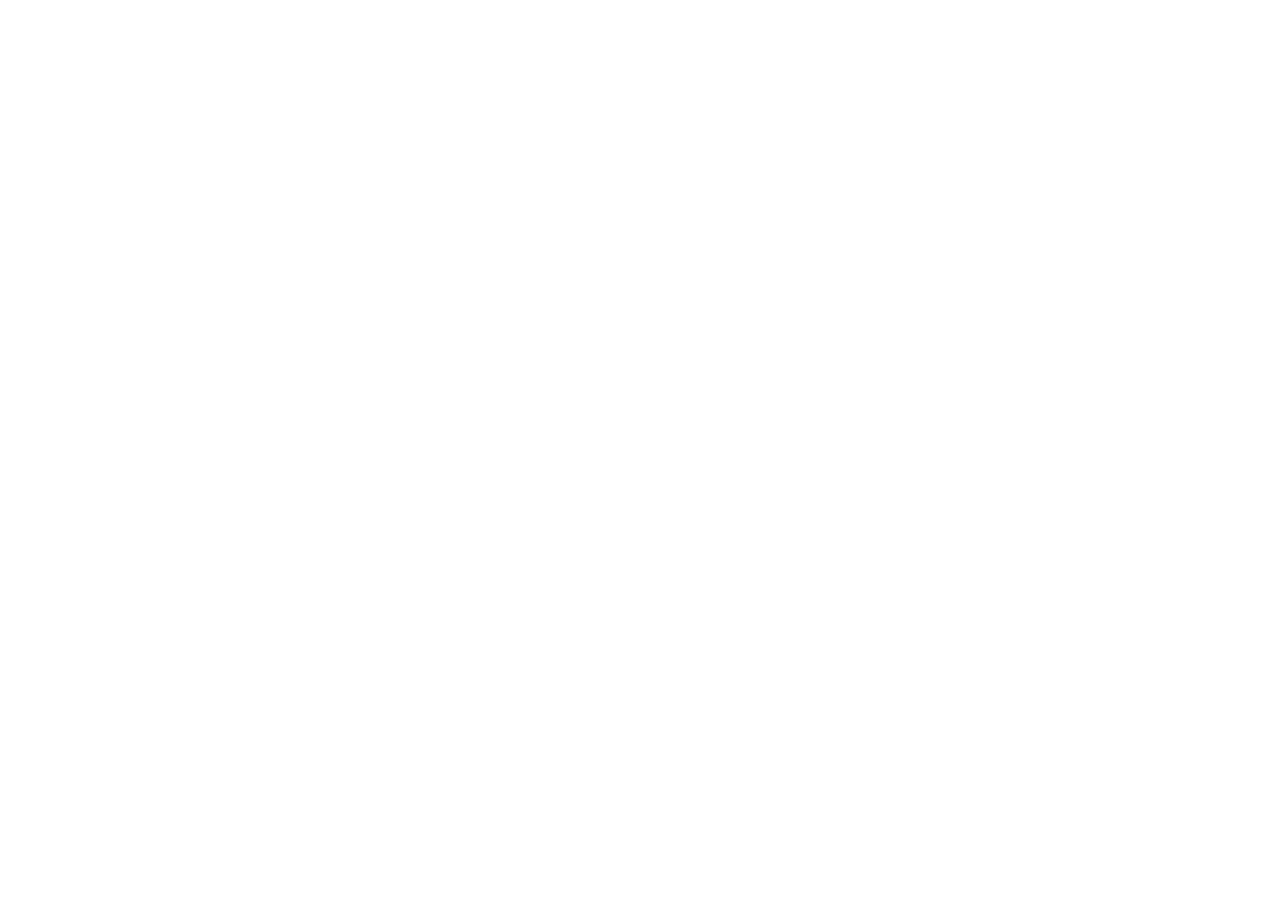
==== docs/index.html @ 8a3d815c "Create index.html" ====
<!DOCTYPE html>
<html lang="en">

<head>
  <meta charset="UTF-8">
  <title>Docsify Open Publishing Starter Kit</title>
  <meta http-equiv="X-UA-Compatible" content="IE=edge,chrome=1" />
  <meta name="description" content="Docsify Open Publishing Starter Kit">
  <meta name="viewport" content="width=device-width, initial-scale=1">
  <link rel="icon" href="assets/favicon/favicon.png">

  <!-- Themeable Simple theme -->
  <link rel="stylesheet" href="https://cdn.jsdelivr.net/npm/docsify-themeable@0/dist/css/theme-simple.css">

  <!-- Themeable Simple light + dark theme (uncomment to use, and comment out the above loading of Simple theme) -->
  <!-- <link rel="stylesheet" media="(prefers-color-scheme: light)"
    href="https://cdn.jsdelivr.net/npm/docsify-themeable@0/dist/css/theme-simple.css"> -->
  <!-- <link rel="stylesheet" media="(prefers-color-scheme: dark)"
    href="https://cdn.jsdelivr.net/npm/docsify-themeable@0/dist/css/theme-simple-dark.css"> -->

  <link rel="stylesheet" href="assets/css/theme.css">
  <link rel="stylesheet" href="assets/css/custom.css">

  <!-- Font Awesome Stylesheets -->
  <link rel="stylesheet" href="https://unpkg.com/@fortawesome/fontawesome-free/css/fontawesome.css" />
  <link rel="stylesheet" href="https://unpkg.com/@fortawesome/fontawesome-free/css/brands.css" />
  <link rel="stylesheet" href="https://unpkg.com/@fortawesome/fontawesome-free/css/regular.css" />
  <link rel="stylesheet" href="https://unpkg.com/@fortawesome/fontawesome-free/css/solid.css" />

  <!-- Google Fonts -->
  <link
    href="https://fonts.googleapis.com/css2?family=Source+Sans+Pro:ital,wght@0,400;0,600;0,700;1,400;1,600;1,700&display=swap"
    rel="stylesheet">

  <style>
    :root {
      --base-font-family: "Source Sans Pro", "Helvetica Neue", Arial, sans-serif;
      --base-line-height: 1.4;
      --base-font-size: 1.125rem;

      --cover-max-width: 45em;

      --heading-h2-border-style: none;
      --heading-h1-margin: 1rem 0rem -0.5rem 0rem;
      --heading-h2-margin: 1rem 0rem -1.5rem 0rem;
      --heading-h3-margin: 1rem 0rem -.5rem 0rem;
      --heading-h4-margin: 1rem 0rem -.5rem 0rem;
      --heading-h5-margin: 1rem 0rem -.5rem 0rem;
      --heading-h6-margin: 1rem 0rem 0rem 0rem;
      --heading-h1-font-size: 1.60rem;
      --heading-h2-font-size: 1.40rem;
      --heading-h3-font-size: 1.20rem;
      --heading-h4-font-size: 1.15rem;
      --heading-h5-font-size: 1.1rem;
      --heading-h6-font-size: 1rem;
      --heading-h1-font-weight: 400;
      --heading-h2-font-weight: 400;
      --heading-h3-font-weight: 400;
      --heading-h4-font-weight: 400;
      --heading-h5-font-weight: 400;
      --heading-h6-font-weight: 400;

      --link-color: #0374B5;
      --link-text-decoration: underline;
      --link-text-decoration--hover: underline;

      --sidebar-name-color: #0374B5;
      --sidebar-nav-link-color--active: #0374B5;
      --sidebar-nav-link-border-color--active: #0374B5;
      --sidebar-nav-link-font-weight--active: bold;

      --sidebar-nav-pagelink-background--active:
        no-repeat 0px center / 5px 6px linear-gradient(225deg, transparent 2.75px, #0374B5 2.75px 4.25px, transparent 4.25px),
        no-repeat 5px center / 5px 6px linear-gradient(135deg, transparent 2.75px, #0374B5 2.75px 4.25px, transparent 4.25px);
      --sidebar-nav-pagelink-background--collapse:
        no-repeat 2px calc(50% - 2.5px) / 6px 5px linear-gradient(45deg, transparent 2.75px, #0374B5 2.75px 4.25px, transparent 4px),
        no-repeat 2px calc(50% + 2.5px) / 6px 5px linear-gradient(135deg, transparent 2.75px, #0374B5 2.75px 4.25px, transparent 4px);
      --sidebar-nav-pagelink-background--loaded:
        no-repeat 0px center / 5px 6px linear-gradient(225deg, transparent 2.75px, #0374B5 2.75px 4.25px, transparent 4.25px),
        no-repeat 5px center / 5px 6px linear-gradient(135deg, transparent 2.75px, #0374B5 2.75px 4.25px, transparent 4.25px);

      --navbar-root-margin: 0 0 0 .8em;
      --navbar-root-color--active: #0374B5;

      --blockquote-border-color: #0374B5;

      --pagination-title-color: #0374B5;

      --docsifytabs-tab-color: var(--base-color);
    }
  </style>

</head>

<body>
  <div id="app"></div>
  <script>
    // Enter the URL of your own GitHub Repository in between the two quotes below
    var gitLinkRepoURL = '';

    // Customize the text for your Edit this Page on GitHub link between the two quotes below
    var editThisPageLinkText = 'Edit this Page';

    // Set standalone to true to permanently hide the Sidebar and Navbar
    var standalone = false;

    // Set ToC to true to permanently show page Table of Contents (Sidebar and Navbar must also be hidden)
    var ToC = false;

    // Set navbar to true to permanently override the hiding of the Navbar when displaying as standalone
    var navbar = false;

    // Set footer to true to permanently show the Footer ('_footer.md)
    var footer = false;

    // Get value from GET-parameter in URL
    // @param {array} name Parameter-name
    // @param {*} isTrue Return if found
    // @param {*} isFalse Return if not found
    // @returns {string|null} Parameter-value
    function getURLParameterByName(name, isTrue = null, isFalse = null, url = window.location.href) {

      let exists = false;

      if (Array.isArray(name)) {

        name.forEach(element => {
          if (getURLParameterByName(element)) {
            exists = true;
          }
        });

      } else {

        name = name.toLowerCase().replace(/[\[\]]/g, '\\$&');

        var regex = new RegExp('[?&]' + name + '(=([^&#]*)|&|#|$)');
        var results = regex.exec(url.toLowerCase());

        exists = (results && results[2]) ? true : false;
      }

      if (exists && isTrue) {
        return isTrue;
      }

      if (!exists && isFalse) {
        return isFalse;
      }

      return exists;
    }

    // Docsify
    window.$docsify = {
      // GENERAL SETTINGS
      // -----------------------------------------------------------------
      name: 'Timothé Stoifl',
      // repo           : 'https://github.com/hibbitts-design/docsify-open-publishing-starter-kit/',
      homepage: 'home.md',
      // coverpage      : '_coverpage.md',
      loadSidebar: !(getURLParameterByName(['standalone', 'embedded']) || standalone || false),
      loadNavbar: !(getURLParameterByName(['standalone', 'embedded']) && !(getURLParameterByName('navbar')) || standalone && !navbar || false),
      mergeNavbar: false,
      externalLinkTarget: standalone ? '_top' : (getURLParameterByName(['standalone', 'embedded'], '_top', '_blank')),
      loadFooter: (getURLParameterByName('footer') || footer || false),

      // SIDEBAR NAVIGATION
      // -----------------------------------------------------------------
      auto2top: true,
      maxLevel: 3,
      // Set subMaxLevel to 0 to remove automatic display of page table of contents (TOC) in Sidebar
      subMaxLevel: 2,
      hideSidebar: (getURLParameterByName(['standalone', 'embedded']) || standalone),

      // PLUGIN SETTINGS
      // -----------------------------------------------------------------
      search: {
        depth: 3,
        noData: 'No matches found.',
        placeholder: 'Enter search text here...',
        hideOtherSidebarContent: true,
        namespace: 'Docsify Open Publishing Starter Kit',
      },

      pagination: {
        previousText: 'PREV',
        nextText: 'NEXT',
        crossChapter: false,
        crossChapterText: false,
      },

      toc: {
        scope: '.markdown-section',
        headings: 'h2,h3',
        title: '',
      },

      // CUSTOM PLUGINS
      // -----------------------------------------------------------------
      plugins: [

        function (hook, vm) {

          hook.afterEach(function (html, next) {
            // Invoked each time after the Markdown file is parsed.
            // beforeEach and afterEach support asynchronous。
            // ...
            // call `next(html)` when task is done.

            var htmlElement = document.createElement('div');
            htmlElement.innerHTML = html;

            if (getURLParameterByName(['standalone', 'embedded']) || standalone) {

              // Carry any existing URL parms in links
              var URLparms = '';

              if (getURLParameterByName('standalone') || standalone) {
                URLparms = `?standalone=true`;
              }

              if (getURLParameterByName('embedded')) {
                URLparms = `?embedded=true`;
              }

              if (getURLParameterByName('hidegitlink')) {
                URLparms = URLparms + `&hidegitlink=true`;
              }

              if (getURLParameterByName('navbar') || navbar) {
                URLparms = URLparms + `&navbar=true`;
              }

              if (getURLParameterByName('toc') || ToC) {
                URLparms = URLparms + `&toc=true`;
              }

              if (getURLParameterByName('footer') || footer) {
                URLparms = URLparms + `&footer=true`;
              }

              const links = Array.from(htmlElement.querySelectorAll('a'))

              for (const link of links) {
                //console.log(link.getAttribute('href'));
                // Find any local Markdown file links not including Docsify id anchor links
                if ((link.getAttribute('href')?.match(/^#/) && (link.getAttribute('href').includes('id=')) === false)) {
                  // Modify each Markdown file link to include existing parms
                  var existingLink = link.getAttribute('href');
                  //console.log(existingLink);
                  // Update Markdown file link
                  var newURL = existingLink + URLparms;
                  //console.log("Changed:");
                  //console.log(newURL);
                  link.setAttribute('href', newURL);
                  //console.log(link.getAttribute('href'));
                }
              }
            }

            /* JS to change Embedly cards to light or dark theme based on system setting when using the light + dark theme (uncomment to use) */
            /*
            const embeds = Array.from(htmlElement.querySelectorAll('.embedly-card'))
            if (!(embeds.length === 0)) {
               if (window.matchMedia && window.matchMedia('(prefers-color-scheme: dark)').matches)  {
                  // dark mode
                  // console.log("dark");
                  embeds.forEach(embed => {
                    embed.setAttribute('data-card-theme', 'dark');
                  });
                  } else {
                  // light mode
                  // console.log("light");
                  embeds.forEach(embed => {
                    embed.setAttribute('data-card-theme', 'light');
                  });
              }
              window.matchMedia('(prefers-color-scheme: dark)').addEventListener('change', function (e) {
                // console.log(`changed to ${e.matches ? "dark" : "light"} mode`);
                // console.log(e.matches);            
                document.location.reload();
              });

            }
            */

            next(htmlElement.innerHTML);

          });

          hook.beforeEach(function (html) {
            if (/githubusercontent\.com/.test(vm.route.file)) {
              url = vm.route.file
                .replace('raw.githubusercontent.com', 'github.com')
                .replace(/\/master/, '/blob/master')
            } else {
              url = gitLinkRepoURL + '/blob/main/docs/' + vm.route.file
            }
            var editHtml = '[:memo:' + editThisPageLinkText + '](' + url + ' ":class=align-items-vertically")\n'

            if ((!(getURLParameterByName('hidegitlink'))) && (!!gitLinkRepoURL)) {
              return editHtml + '\n' + html
            } else {
              return html
            }

          });

          // Invoked on each page load after new HTML has been appended to the DOM
          hook.doneEach(function () {
            var hasEmbedly = document.getElementsByClassName('embedly-card');
            if (hasEmbedly.length > 0) {
              // elements with class "embedly-card" exist
              var script = document.createElement('script');
              script.type = 'text/javascript';
              script.src = 'https://cdn.embedly.com/widgets/platform.js';
              document.head.appendChild(script);
            }

            // Remove optional ToC area if full width header image is present
            var hasImageHeader = document.getElementsByClassName('header-image-full-width');
            if (hasImageHeader.length > 0) {
              const elements = document.getElementsByClassName("nav");
              while (elements.length > 0) elements[0].remove();
            }

            // Adjust left margin for optional ToC area if faded header image is present
            var hasImageFade = document.getElementsByClassName('header-image-fade');
            var hasNav = document.getElementsByClassName('nav');
            if (hasImageFade.length > 0 && hasNav.length > 0) {
              var editCSS = document.createElement('style')
              editCSS.innerHTML = ".markdown-section {margin-right: 0px;}";
              document.body.appendChild(editCSS);
            }

            // Update all iframes with source domains 'youtube.com', 'youtube-nocookie.com', 'docs.google.com' or 'onedrive.live.com' to include the default responsive CSS Markdown class `video-container-16by9`
            const allIframes = Array.from(document.querySelectorAll('iframe[src*="youtube.com"], iframe[src*="youtube-nocookie.com"], iframe[src*="docs.google.com"], iframe[src*="onedrive.live.com"]'));

            // Filter out iframes that are not already wrapped with a div including the classes 'video-container-16by9' and 'video-container-4by3'
            const targetIframes = allIframes.filter(function (iframe) {
              const parentDiv = iframe.parentNode;
              return !parentDiv.matches('.video-container-16by9, .video-container-4by3');
            });

            // Wrap each target iframe with a div element
            targetIframes.forEach(function (iframe) {
              const wrapperDiv = document.createElement('div');
              wrapperDiv.classList.add('video-container-16by9');
              // Preserve existing classes on the iframe
              iframe.classList.forEach(function (className) {
                wrapperDiv.classList.add(className);
              });
              // Replace the iframe with the wrapper div
              iframe.parentNode.replaceChild(wrapperDiv, iframe);
              wrapperDiv.appendChild(iframe);
            });

          });

          hook.ready(function () {
            // Original code by @rizdaprasetya and further improved with the assistance of ChatGPT, an AI language model by OpenAI
            let TARGET_QUERY = 'id';
            let SCROLL_DELAY = 650; // in milliseconds
            let location = window.location;

            // Build the current URL without the hash
            let currentUrlWithoutHash = new URL(
              location.origin + location.pathname +
              location.search
            );

            // Get the search parameters from the URL (before the hash)
            let urlQueryParam = currentUrlWithoutHash.searchParams;
            let isUrlHasIdQuery = urlQueryParam.has(TARGET_QUERY);

            // Handle the case where the 'id' is in the fragment (hash) part
            let hashParams = new URLSearchParams(location.hash.split('?')[1]); // Get the query params after `#`
            let isHashHasIdQuery = hashParams.has(TARGET_QUERY);

            // Check if the URL contains the 'id' query parameter in either search or hash
            if (isUrlHasIdQuery || isHashHasIdQuery) {

              // Get the 'id' from either search or hash
              let urlId = isUrlHasIdQuery ? urlQueryParam.get(TARGET_QUERY) : hashParams.get(TARGET_QUERY);

              // Delay the scrolling to ensure everything is loaded
              setTimeout(function () {
                try {
                  let targetElement = document.querySelector('#' + urlId);
                  if (targetElement) {
                    // Scroll to the element with smooth behavior
                    targetElement.scrollIntoView({
                      behavior: 'smooth',  // Enables smooth scrolling
                      block: 'start',      // Aligns the top of the element to the top of the viewport
                    });
                  }
                } catch (e) {
                  console.log('custom scroll failed', e);
                }
              }, SCROLL_DELAY);
            }
          });

        }

      ]
    }

  </script>

  <script src="https://cdn.jsdelivr.net/npm/docsify@4/lib/docsify.min.js"></script>

  <!-- Adjust Page Margins When Standalone or Embedded -->
  <script>
    if (getURLParameterByName(['standalone', 'embedded']) || standalone) {
      var editCSS = document.createElement('style')
      editCSS.innerHTML = ".markdown-section {padding: 1rem 14px;}";
      document.body.appendChild(editCSS);
    }
  </script>

  <!-- Customizable Theme-->
  <script src="https://cdn.jsdelivr.net/npm/docsify-themeable@0/dist/js/docsify-themeable.min.js"></script>

  <!-- Search Box Plugin -->
  <script src="assets/js/search.min.js"></script>

  <!-- Font Awesome Plugin -->
  <script src="assets/js/docsify-fontawesome.min.js"></script>

  <!-- Tabs Plugin-->
  <script src="https://cdn.jsdelivr.net/npm/docsify-tabs@1/dist/docsify-tabs.min.js"></script>

  <!-- Run External Scripts Plugin -->
  <script src="https://cdn.jsdelivr.net/npm/docsify@4/lib/plugins/external-script.min.js"></script>

  <!-- Footnotes Plugin -->
  <script src="//cdn.jsdelivr.net/npm/@sy-records/docsify-footnotes/lib/index.min.js"></script>

  <!-- Footer Plugin -->
  <script src="assets/js/docsify-footer.min.js"></script>

  <!-- Pagination Plugin -->
  <script src="//unpkg.com/docsify-pagination/dist/docsify-pagination.min.js"></script>

  <!-- Docsify Browser-level Image Lazy Loading Plugin -->
  <script src="//cdn.jsdelivr.net/npm/@sy-records/docsify-loading/lib/index.min.js"></script>

  <!-- Table of Contents Plugin -->
  <script>
    if (getURLParameterByName('toc') || ToC) {
      document.write('<link rel="stylesheet" type="text/css" href="assets/css/toc.css" />');
      document.write('<script src="https://unpkg.com/docsify-toc@1.1.0/dist/toc.js"><\/script>');
    }
  </script>

  <!-- Additional Languages for Prismjs -->
  <script src="https://cdn.jsdelivr.net/npm/prismjs@1.29.0/components/prism-bash.min.js"></script>
  <script src="https://cdn.jsdelivr.net/npm/prismjs@1.29.0/components/prism-go.min.js"></script>
  <script src="https://cdn.jsdelivr.net/npm/prismjs@1.29.0/components/prism-java.min.js"></script>
  <script src="https://cdn.jsdelivr.net/npm/prismjs@1.29.0/components/prism-kotlin.min.js"></script>
  <script src="https://cdn.jsdelivr.net/npm/prismjs@1.29.0/components/prism-markdown.min.js"></script>
  <script src="https://cdn.jsdelivr.net/npm/prismjs@1.29.0/components/prism-php.min.js"></script>
  <script src="https://cdn.jsdelivr.net/npm/prismjs@1.29.0/components/prism-python.min.js"></script>
  <script src="https://cdn.jsdelivr.net/npm/prismjs@1.29.0/components/prism-swift.min.js"></script>

</body>

</html>
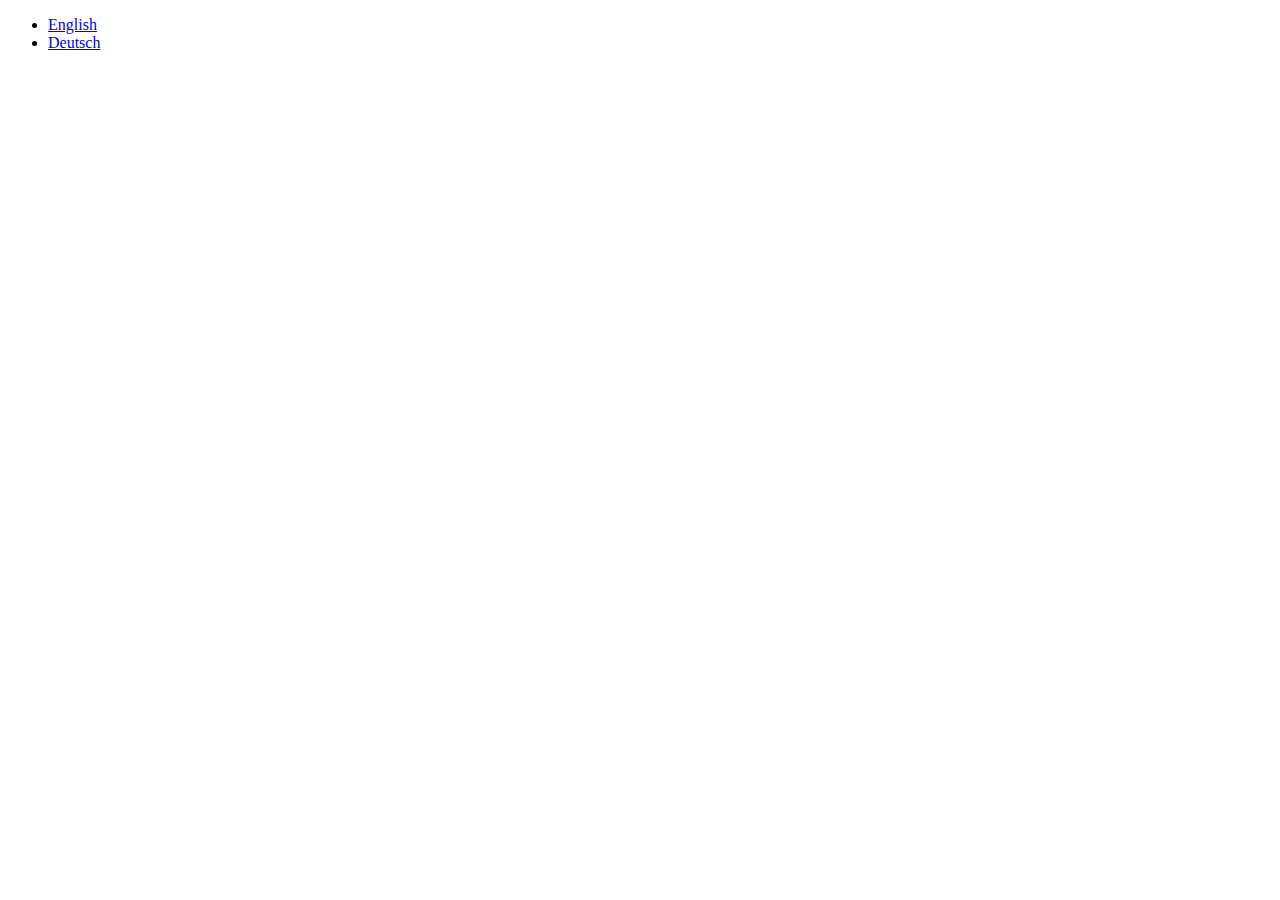
==== commit 250f1251: "Update index.html" ====
--- a/docs/index.html
+++ b/docs/index.html
@@ -3,20 +3,20 @@
 
 <head>
   <meta charset="UTF-8">
-  <title>Docsify Open Publishing Starter Kit</title>
+  <title>Timothé Stoifl</title>
   <meta http-equiv="X-UA-Compatible" content="IE=edge,chrome=1" />
   <meta name="description" content="Docsify Open Publishing Starter Kit">
   <meta name="viewport" content="width=device-width, initial-scale=1">
-  <link rel="icon" href="assets/favicon/favicon.png">
+  <link rel="stylesheet" href="//unpkg.com/docsify/lib/themes/vue.css">
 
   <!-- Themeable Simple theme -->
   <link rel="stylesheet" href="https://cdn.jsdelivr.net/npm/docsify-themeable@0/dist/css/theme-simple.css">
 
   <!-- Themeable Simple light + dark theme (uncomment to use, and comment out the above loading of Simple theme) -->
-  <!-- <link rel="stylesheet" media="(prefers-color-scheme: light)"
-    href="https://cdn.jsdelivr.net/npm/docsify-themeable@0/dist/css/theme-simple.css"> -->
-  <!-- <link rel="stylesheet" media="(prefers-color-scheme: dark)"
-    href="https://cdn.jsdelivr.net/npm/docsify-themeable@0/dist/css/theme-simple-dark.css"> -->
+  <link rel="stylesheet" media="(prefers-color-scheme: light)"
+    href="https://cdn.jsdelivr.net/npm/docsify-themeable@0/dist/css/theme-simple.css">
+  <link rel="stylesheet" media="(prefers-color-scheme: dark)"
+    href="https://cdn.jsdelivr.net/npm/docsify-themeable@0/dist/css/theme-simple-dark.css">
 
   <link rel="stylesheet" href="assets/css/theme.css">
   <link rel="stylesheet" href="assets/css/custom.css">
@@ -93,6 +93,12 @@
 </head>
 
 <body>
+    <nav>
+      <ul>
+        <li><a href="#/home.md">English</a></li>
+        <li><a href="#/de/home.md">Deutsch</a></li>
+      </ul>
+    </nav>
   <div id="app"></div>
   <script>
     // Enter the URL of your own GitHub Repository in between the two quotes below
@@ -160,7 +166,7 @@
       homepage: 'home.md',
       // coverpage      : '_coverpage.md',
       loadSidebar: !(getURLParameterByName(['standalone', 'embedded']) || standalone || false),
-      loadNavbar: !(getURLParameterByName(['standalone', 'embedded']) && !(getURLParameterByName('navbar')) || standalone && !navbar || false),
+      loadNavbar: !(getURLParameterByName(['standalone', 'embedded']) && !(getURLParameterByName('navbar')) || standalone && !navbar || true),
       mergeNavbar: false,
       externalLinkTarget: standalone ? '_top' : (getURLParameterByName(['standalone', 'embedded'], '_top', '_blank')),
       loadFooter: (getURLParameterByName('footer') || footer || false),
@@ -193,7 +199,7 @@
       toc: {
         scope: '.markdown-section',
         headings: 'h2,h3',
-        title: '',
+        title: 'Timothé Stoifl',
       },
 
       // CUSTOM PLUGINS
@@ -260,7 +266,6 @@
             }
 
             /* JS to change Embedly cards to light or dark theme based on system setting when using the light + dark theme (uncomment to use) */
-            /*
             const embeds = Array.from(htmlElement.querySelectorAll('.embedly-card'))
             if (!(embeds.length === 0)) {
                if (window.matchMedia && window.matchMedia('(prefers-color-scheme: dark)').matches)  {
@@ -283,7 +288,6 @@
               });
 
             }
-            */
 
             next(htmlElement.innerHTML);
 
